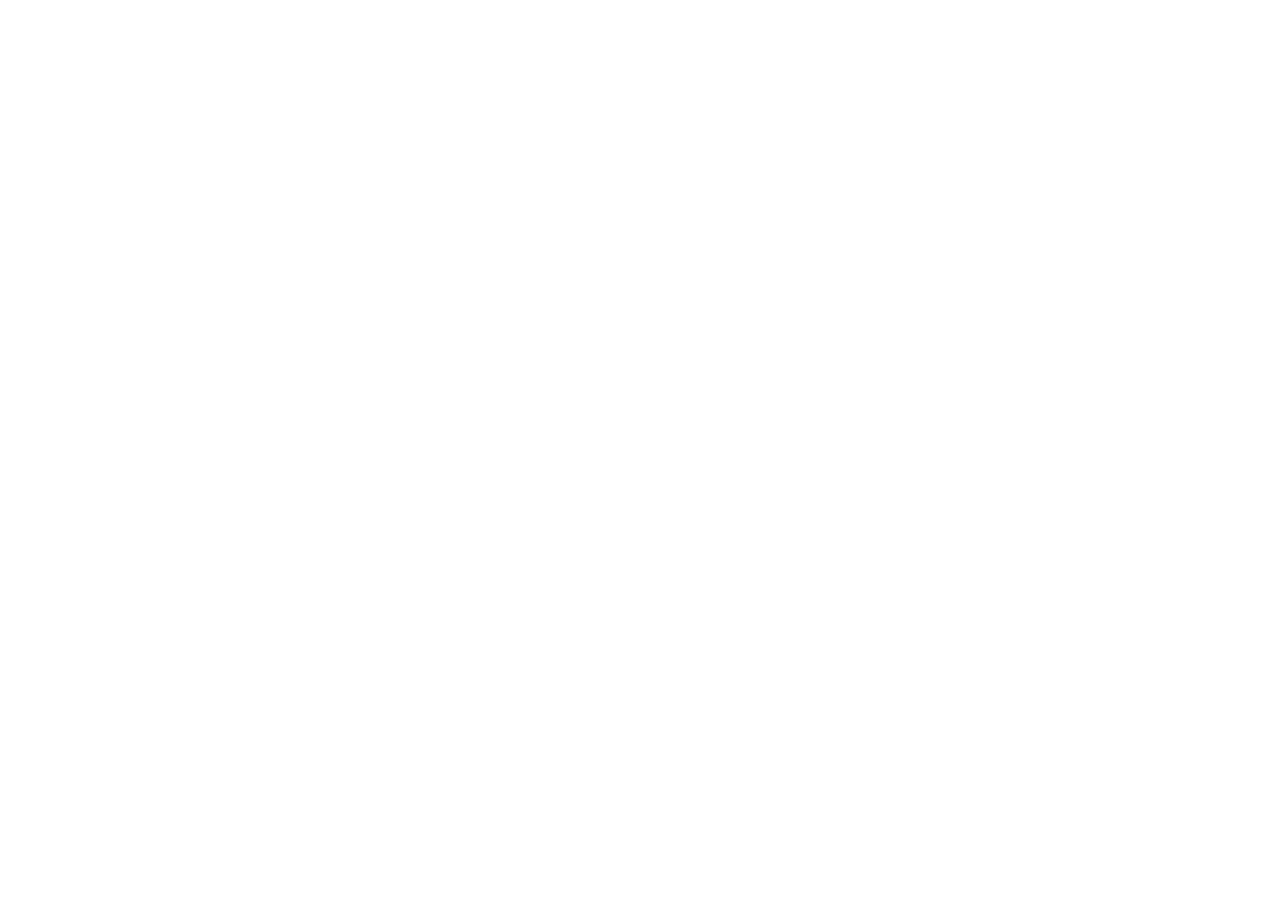
==== index.html @ be897137 "initial commit" ====
<!DOCTYPE html>
<html>
<head>
	<title></title>
</head>
<style>
.axis path,
.axis line {
    fill: none;
    stroke: #eee;
    shape-rendering: crispEdges;
}
 
.axis text {
    font-family: sans-serif;
    font-size: 11px;
}
 

 
.circle {
    fill: rgba(180, 89, 140,0.5);
}
</style>
<body>
<div id="punchcard"></div>
</body>
<script src="http://d3js.org/d3.v3.min.js"></script>
<script src="https://d3js.org/d3-time.v1.min.js"></script>
<script src="https://d3js.org/d3-time-format.v2.min.js"></script>
<script>
var w = 300, h = 400, pad = 50, left_pad = 20, data_url = '/data.json'
var svg = d3.select('#punchcard')
		.append('svg')
		.attr('width', w)
		.attr('height',h);


d3.csv('usdatatest-xlsx.csv', function (error, data){

var parseDate = d3.time.format("%Y").parse;

var formatDate = d3.time.format("%y");

	data.forEach(function(d){
		d.type = d.type;
		d.a = d.a; 
		d.b = + d.b;
		// console.log(formatDate(d.a));	
	})

	var yearFilter = function(d,i){
		return !(i%2)
	}
	// console.log(function(d){return d.type});
	var x = d3.scale.ordinal().domain(data.map(function(d){return d.a;})).rangePoints([left_pad, w-pad]),
	y = d3.scale.ordinal().domain(data.map(function(d){return d.type;})).rangePoints([pad, h-pad*2]);


	

	var xAxis = d3.svg.axis().scale(x).orient("top")
			.tickValues(x.domain().filter(function(d,i){return !(i%4);}))

        

	yAxis = d3.svg.axis().scale(y).orient("right")
		.ticks(7);
        

    svg.append("g")
    .attr("class", "axis")
    .attr("transform", "translate(0, "+(pad)+")")
    .call(xAxis);
 
	svg.append("g")
	    .attr("class", "axis")
	    .attr("transform", "translate("+(w-pad)+", 0)")
	    .call(yAxis);

	var max_r = d3.max(data.map(function(d){return d.b;})),

	r = d3.scale.linear()
		.domain([0, max_r])
		.range([0,8]);

	svg.selectAll("circle")
		.data(data)
		.enter()
		.append("circle")
		.attr("class","circle")
		.attr("cx", function(d){return x(d.a);})
		.attr("cy", function(d){return y(d.type);})
		.attr("r",function(d){return r(d.b);});




})




</script>
</html>
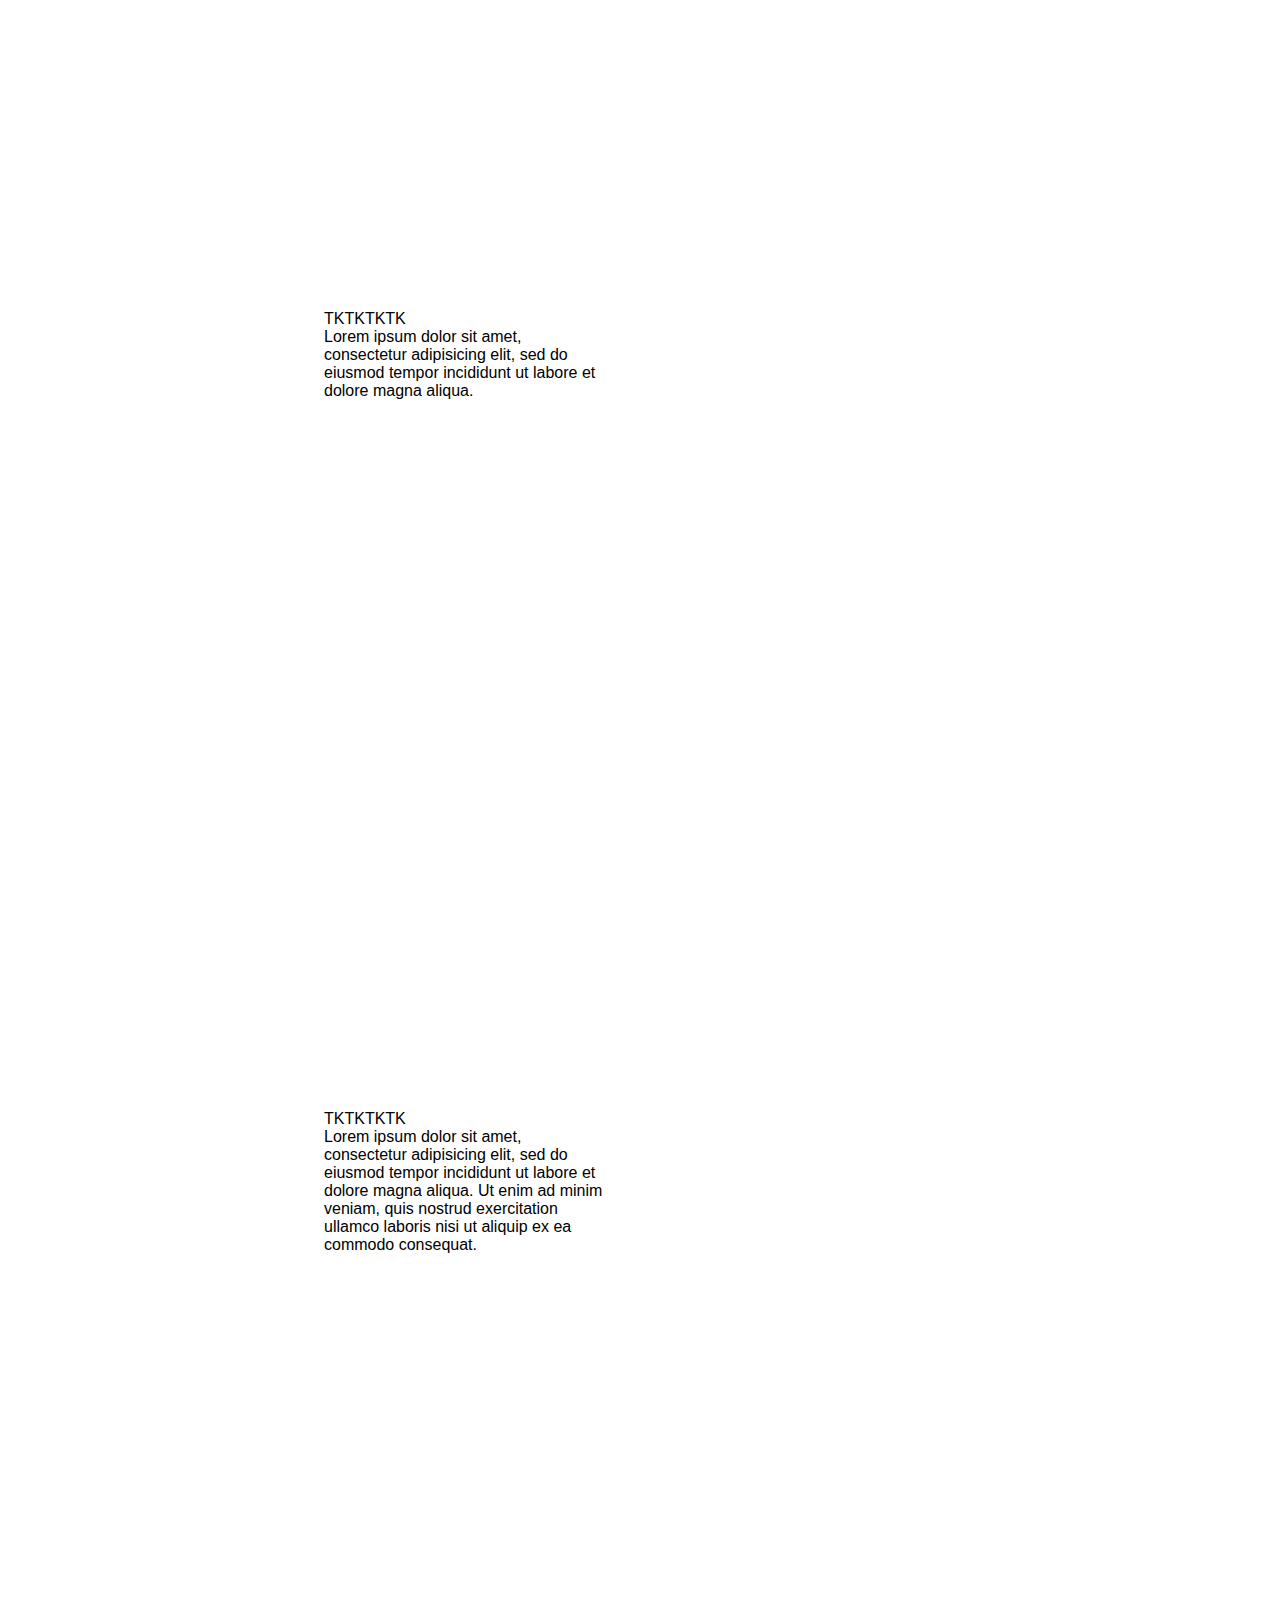
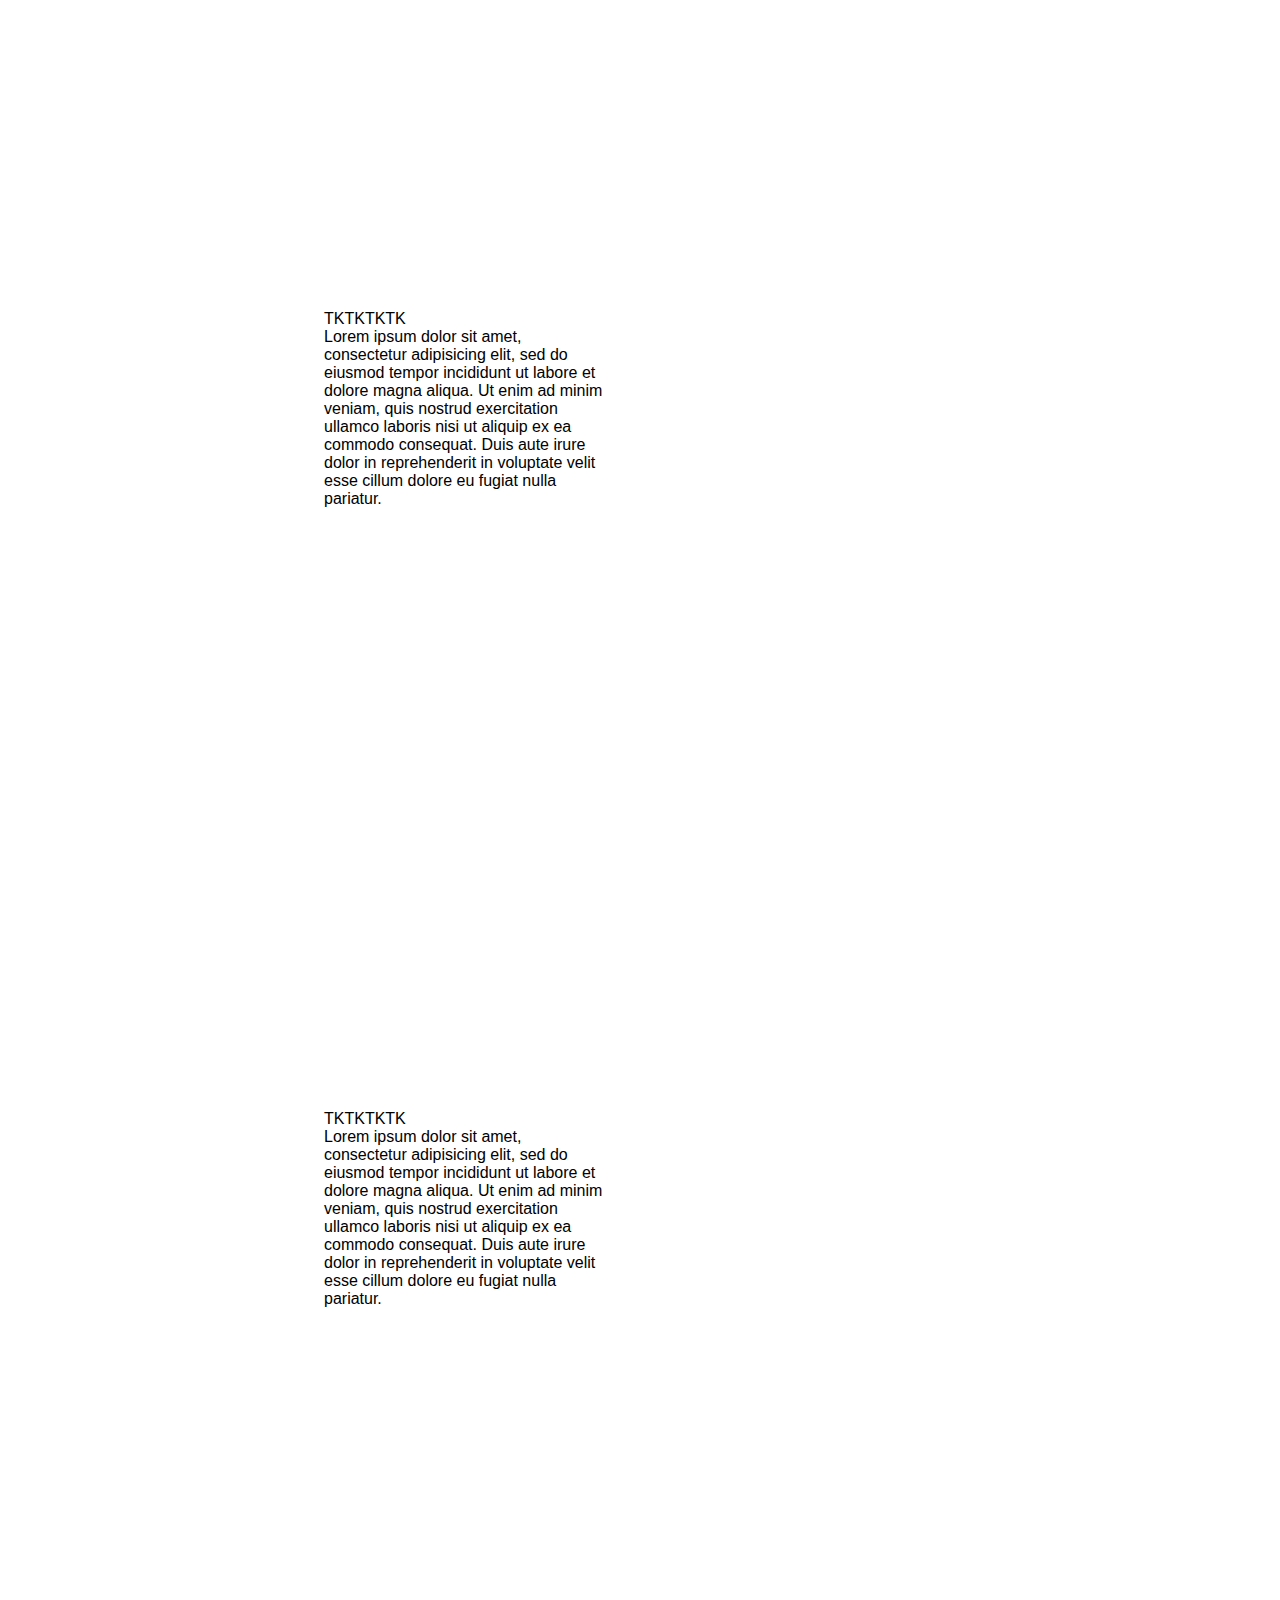
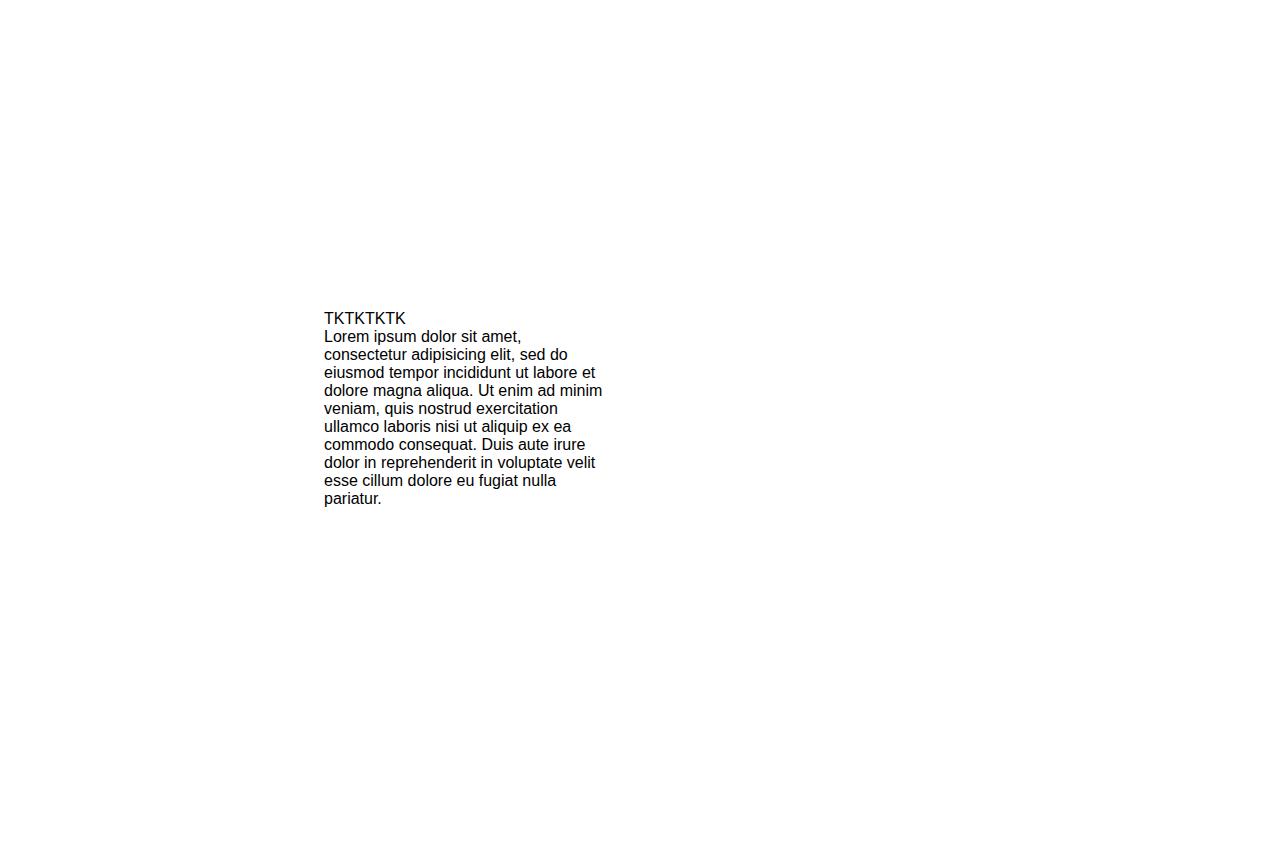
==== commit 11ffbf5c: "start styling" ====
--- a/index.html
+++ b/index.html
@@ -4,99 +4,391 @@
 	<title></title>
 </head>
 <style>
+body {
+  font-family: "Helvetica Neue", Helvetica, Arial, sans-serif;
+  position: relative;
+/*  width: 960px;
+*/}
+
+.axis text {
+  font: 10px sans-serif;
+}
+
 .axis path,
 .axis line {
-    fill: none;
-    stroke: #eee;
-    shape-rendering: crispEdges;
-}
- 
-.axis text {
-    font-family: sans-serif;
-    font-size: 11px;
-}
- 
-
- 
-.circle {
-    fill: rgba(180, 89, 140,0.5);
-}
+  fill: none;
+  stroke:white;
+  shape-rendering: crispEdges;
+}
+
+.bar {
+/*  fill: steelblue;
+*/  fill-opacity: .9;
+}
+
+.x.axis path {
+  display: none;
+}
+
+label {
+  position: absolute;
+  top: 10px;
+  right: 10px;
+}
+
+.dot{
+	fill:white;
+/*	stroke:#EEA1CD;
+*/}
+
+.d3-tip {
+  line-height: 1;
+  font-weight: bold;
+  padding: 5px;
+  color: #666;
+  border-radius: 2px;
+  font-size: 10px;
+  border:3px solid #B57900;
+  z-index:999;
+  background-color: white;
+}
+
+/* Creates a small triangle extender for the tooltip */
+.d3-tip:after {
+  box-sizing: border-box;
+  display: inline;
+  font-size: 10px;
+  width: 100%;
+  line-height: 1;
+  color: rgba(0, 0, 0, 0.8);
+  content: "\25BC";
+  position: absolute;
+  text-align: center;
+}
+
+/* Style northward tooltips differently */
+.d3-tip.n:after {
+  margin: -1px 0 0 0;
+  top: 100%;
+  left: 0;
+}
+
+.avg_line{
+	stroke: 3px solid black
+}
+
+#graphic {
+    position: fixed;
+    top: 0px;
+    z-index: 998;
+  }
+
+  #sections {
+    position: relative;
+    margin: 50px auto;  
+    top: 260px;
+    z-index: 90;
+    width:50%;
+  }
+
+  .section{
+    width: 280px;
+    height: 300px;
+  background-color: rgba(255,255,255,0.8)
+	margin-bottom:240px;
+  }
+
+  .step {
+      margin-bottom: 500px;
+    }
+
+    .highlight{
+    	fill:#eee !important;
+    }
+
 </style>
 <body>
-<div id="punchcard"></div>
+<div id="sections">
+    <section class="section step" id="section1">
+      <div class="chart-hed">TKTKTKTK</div>
+      Lorem ipsum dolor sit amet, consectetur adipisicing elit, sed do eiusmod
+      tempor incididunt ut labore et dolore magna aliqua. 
+    </section>
+    <section class="section step" id="section2">
+      <div class="chart-hed">TKTKTKTK</div>
+      Lorem ipsum dolor sit amet, consectetur adipisicing elit, sed do eiusmod
+      tempor incididunt ut labore et dolore magna aliqua. Ut enim ad minim veniam,
+      quis nostrud exercitation ullamco laboris nisi ut aliquip ex ea commodo
+      consequat. 
+    </section>
+    <section class="section step" id="section3">
+      <div class="chart-hed">TKTKTKTK</div>
+      Lorem ipsum dolor sit amet, consectetur adipisicing elit, sed do eiusmod
+      tempor incididunt ut labore et dolore magna aliqua. Ut enim ad minim veniam,
+      quis nostrud exercitation ullamco laboris nisi ut aliquip ex ea commodo
+      consequat. Duis aute irure dolor in reprehenderit in voluptate velit esse
+      cillum dolore eu fugiat nulla pariatur. 
+     </section>
+     <section class="section step" id="section4">
+      <div class="chart-hed">TKTKTKTK</div>
+      Lorem ipsum dolor sit amet, consectetur adipisicing elit, sed do eiusmod
+      tempor incididunt ut labore et dolore magna aliqua. Ut enim ad minim veniam,
+      quis nostrud exercitation ullamco laboris nisi ut aliquip ex ea commodo
+      consequat. Duis aute irure dolor in reprehenderit in voluptate velit esse
+      cillum dolore eu fugiat nulla pariatur. 
+     </section>
+     <section class="section step" id="section5">
+      <div class="chart-hed">TKTKTKTK</div>
+      Lorem ipsum dolor sit amet, consectetur adipisicing elit, sed do eiusmod
+      tempor incididunt ut labore et dolore magna aliqua. Ut enim ad minim veniam,
+      quis nostrud exercitation ullamco laboris nisi ut aliquip ex ea commodo
+      consequat. Duis aute irure dolor in reprehenderit in voluptate velit esse
+      cillum dolore eu fugiat nulla pariatur. 
+     </section>
+</div>
+<div id="graphic"></div>
+
 </body>
 <script src="http://d3js.org/d3.v3.min.js"></script>
-<script src="https://d3js.org/d3-time.v1.min.js"></script>
-<script src="https://d3js.org/d3-time-format.v2.min.js"></script>
+<script src="http://labratrevenge.com/d3-tip/javascripts/d3.tip.v0.6.3.js"></script>
+<script src="fisheye.js"></script>
+<script src="https://cdnjs.cloudflare.com/ajax/libs/jquery/3.2.1/jquery.min.js"></script>
+
 <script>
-var w = 300, h = 400, pad = 50, left_pad = 20, data_url = '/data.json'
-var svg = d3.select('#punchcard')
-		.append('svg')
-		.attr('width', w)
-		.attr('height',h);
-
-
-d3.csv('usdatatest-xlsx.csv', function (error, data){
-
-var parseDate = d3.time.format("%Y").parse;
-
-var formatDate = d3.time.format("%y");
-
-	data.forEach(function(d){
-		d.type = d.type;
-		d.a = d.a; 
-		d.b = + d.b;
-		// console.log(formatDate(d.a));	
+function Graph(){
+	function drawChart(){
+		var margin = {top: 20, right:20, bottom:30, left:80},
+		width = window.innerWidth *0.9,
+		height = window.innerHeight * 0.9;
+
+	var z = d3.fisheye.ordinal().rangeRoundBands([0, width - margin.right - margin.left]).distortion(0.9);
+
+
+	var color = d3.scale.ordinal()
+		.range(["#A66F00", "#D78F00","#FFAA00","#FFBB33","#FFD685"])
+
+	var x = d3.scale.ordinal()
+		.rangeRoundBands([0,width],.1,1);
+
+	var y = d3.scale.linear()
+		.range([height,0]);
+
+	var xAxis = d3.svg.axis()
+		.scale(x)
+		.orient("top");
+
+	var yAxis = d3.svg.axis()
+		.scale(y)
+		.orient("left")
+		.innerTickSize(-width)
+	    .outerTickSize(0)
+	    .tickPadding(10);
+
+	var svg = d3.select("#graphic").append("svg")
+		.attr("width",width + margin.left + margin.right)
+		.attr("height", height + margin.top + margin.bottom)
+		.append("g")
+		.attr("transform", "translate(" + margin.left + "," + margin.top + ")");
+
+	
+
+	d3.csv("data.csv", function(error, data){
+
+		data.forEach(function(d){
+			d.charges_max = +d.charges_max;
+			d.charges_min = +d.charges_min;
+			d.charges_avg = +d.charges_avg;
+		})
+
+		x.domain(data.sort(function(a,b){return d3.descending(a.charges_max, b.charges_max);}).map(function(d){return d.DRG;}))
+		y.domain([0, d3.max(data, function(d){return d.charges_max;})])
+
+		svg.append("g")
+			.attr("class","x axis")
+			.attr("transform", "translate(0," + height + ")")
+			.call(xAxis)
+			.selectAll("text")
+		    .attr("y", 0)
+		    .attr("x", 9)
+		    .attr("dy", ".35em")
+		    .attr("transform", "rotate(90)")
+		    .style("text-anchor", "start");
+
+		svg.append("g")
+			.attr("class","y axis")
+			.call(yAxis)
+			.append("text")
+		      .attr("transform", "rotate(-90)")
+		      .attr("y", 6)
+		      .attr("dy", ".71em")
+		      .style("text-anchor", "end")
+		      .text("charges");
+
+		var tip = d3.tip()
+		.attr('class',"d3-tip")
+		.offset([-10,0])
+		.html(function(d){
+			return d.DRG + '</br>' + 'Largest amount hospital billed Medicare:' + d.charges_max + '</br>' + "Smallest amount hospital billed Medicare:" + d.charges_min
+
+		})
+
+		svg.call(tip)
+
+		var bars = svg.selectAll(".bar")
+	      .data(data)
+	    .enter().append("rect")
+	      .attr("class", "bar")
+	      .attr("x", function(d) { return x(d.DRG); })
+	      .attr("width", x.rangeBand())
+	      .attr("y", height)
+	      .attr("height",0)
+
+	      bars.transition()
+	      .delay(function(d,i){return i *7})
+	      .attr("y", function(d) { return y(d.charges_max); })
+	      .attr("height", function(d) { return  height - y(d.charges_max - d.charges_min)})
+	      .style("fill", function(d,i){
+	      	      	if(d.charges_max/d.charges_min >=20){
+	      	      		return color(0);
+	      	      	}else if (d.charges_max/d.charges_min >=10 && d.charges_max/d.charges_min <20){
+	      	      		return color(1);
+	      	      	} else if (d.charges_max/d.charges_min<10 && d.charges_max/d.charges_min >5){
+	      	      		return color(2);
+	      	      	}else if (d.charges_max/d.charges_min <= 5 && d.charges_max/d.charges_min >3){
+	      	      		return color(3)
+	      	      	}else{
+	      	      		return color(4)
+	      	      	}
+	      })
+
+	      bars.on("mouseover",function(d,i){
+	      	tip.show(d,i);
+	      	// $(this).css("fill","#eee")
+	      	$(this).addClass("highlight");
+	      })
+	      	.on("mouseout",function(d,i){
+	      		tip.hide(d,i)
+	      		$(this).removeClass("highlight")
+	      	})
+
+
+
+
+
+	  //     svg.selectAll("circle.max")
+	  //     	.data(data)
+	  //     	.enter().append("circle")
+	  //     	.attr("class","dot")
+	  //     	.attr("cx", function(d){return x(d.DRG) +x.rangeBand()/2;})
+	  //     	.attr("cy", height)
+	  //     	.attr("stroke",function(d,i){
+	  //     	      	if(d.charges_max/d.charges_min >=20){
+	  //     	      		return color(0);
+	  //     	      	}else if (d.charges_max/d.charges_min >=10 && d.charges_max/d.charges_min <20){
+	  //     	      		return color(1);
+	  //     	      	} else if (d.charges_max/d.charges_min<10 && d.charges_max/d.charges_min >5){
+	  //     	      		return color(2);
+	  //     	      	}else if (d.charges_max/d.charges_min <= 5 && d.charges_max/d.charges_min >3){
+	  //     	      		return color(3)
+	  //     	      	}else{
+	  //     	      		return color(4)
+	  //     	      	}
+	  //     	      })
+	  //     	.transition()
+	  //     .delay(function(d,i){return i *70})
+	  //     	.attr("cy", function(d) { return y(d.charges_max); })
+	  //     	.attr("r", x.rangeBand()/2 )
+			// .style("fill", "white")
+
+			
+
+		// svg.selectAll("circle.avg")
+	 //      	.data(data)
+	 //      	.enter().append("circle")
+	 //      	.attr("class","dot")
+	 //      	.attr("cx", function(d){return x(d.DRG) + x.rangeBand()/2 ;})
+	 //      	.attr("cy", height)
+	 //      	.attr("stroke","white")
+	 //      	.transition()
+	 //      .delay(function(d,i){return i *70})
+	 //      .attr("cy", function(d) { return y(d.charges_avg); })
+	 //      	.attr("r", x.rangeBand()/2 -1 )
+		// 	.style("fill", "white")
+			
+	svg.selectAll("line_avg")
+		.data(data)
+		.enter().append("line")
+		.attr("class","avg_line")
+		.attr("x1",function(d){return x(d.DRG)})
+		.attr("y1", height)
+		.attr("x2",function(d){return x(d.DRG) +x.rangeBand();})
+		.attr("y2", height)
+		.transition()
+	    .delay(function(d,i){return i *7})
+		.attr("x1",function(d){return x(d.DRG)})
+		.attr("y1", function(d) { return y(d.charges_avg); })
+		.attr("x2",function(d){return x(d.DRG) +x.rangeBand();})
+		.attr("y2", function(d) { return y(d.charges_avg); })
+		.attr("stroke-width", 2)
+		 .attr("stroke", "#eee");
+
+
+
+		// svg.selectAll("circle.min")
+	 //      	.data(data)
+	 //      	.enter().append("circle")
+	 //      	.attr("class","dot")
+	 //      	.attr("cx", function(d){return x(d.DRG) +x.rangeBand()/2 ;})
+	 //      	.attr("cy", height)
+	 //      	.attr("stroke",function(d,i){
+	 //      	      	if(d.charges_max/d.charges_min >=20){
+	 //      	      		return color(0);
+	 //      	      	}else if (d.charges_max/d.charges_min >=10 && d.charges_max/d.charges_min <20){
+	 //      	      		return color(1);
+	 //      	      	} else if (d.charges_max/d.charges_min<10 && d.charges_max/d.charges_min >5){
+	 //      	      		return color(2);
+	 //      	      	}else if (d.charges_max/d.charges_min <= 5 && d.charges_max/d.charges_min >3){
+	 //      	      		return color(3)
+	 //      	      	}else{
+	 //      	      		return color(4)
+	 //      	      	}
+	 //      	      })
+	 //      	.transition()
+	 //      .delay(function(d,i){return i *70})
+	 //      	.attr("cy", function(d) { return y(d.charges_min); })
+	 //      	.attr("r", x.rangeBand()/2  )
+		// 	.style("fill", "white")
+			
+
+
+
+
 	})
 
-	var yearFilter = function(d,i){
-		return !(i%2)
+
+
 	}
-	// console.log(function(d){return d.type});
-	var x = d3.scale.ordinal().domain(data.map(function(d){return d.a;})).rangePoints([left_pad, w-pad]),
-	y = d3.scale.ordinal().domain(data.map(function(d){return d.type;})).rangePoints([pad, h-pad*2]);
+
+	function resizeChart(){
+
+	}
+
+	return {
+		"draw": drawChart,
+		"resize":resizeChart,
+		 }
+}
+
+var graphA = Graph();
+graphA.draw();
+window.on("resize", graphA.resize);
+
 
 
 	
 
-	var xAxis = d3.svg.axis().scale(x).orient("top")
-			.tickValues(x.domain().filter(function(d,i){return !(i%4);}))
-
-        
-
-	yAxis = d3.svg.axis().scale(y).orient("right")
-		.ticks(7);
-        
-
-    svg.append("g")
-    .attr("class", "axis")
-    .attr("transform", "translate(0, "+(pad)+")")
-    .call(xAxis);
- 
-	svg.append("g")
-	    .attr("class", "axis")
-	    .attr("transform", "translate("+(w-pad)+", 0)")
-	    .call(yAxis);
-
-	var max_r = d3.max(data.map(function(d){return d.b;})),
-
-	r = d3.scale.linear()
-		.domain([0, max_r])
-		.range([0,8]);
-
-	svg.selectAll("circle")
-		.data(data)
-		.enter()
-		.append("circle")
-		.attr("class","circle")
-		.attr("cx", function(d){return x(d.a);})
-		.attr("cy", function(d){return y(d.type);})
-		.attr("r",function(d){return r(d.b);});
-
-
-
-
-})
+
+	
 
 
 
